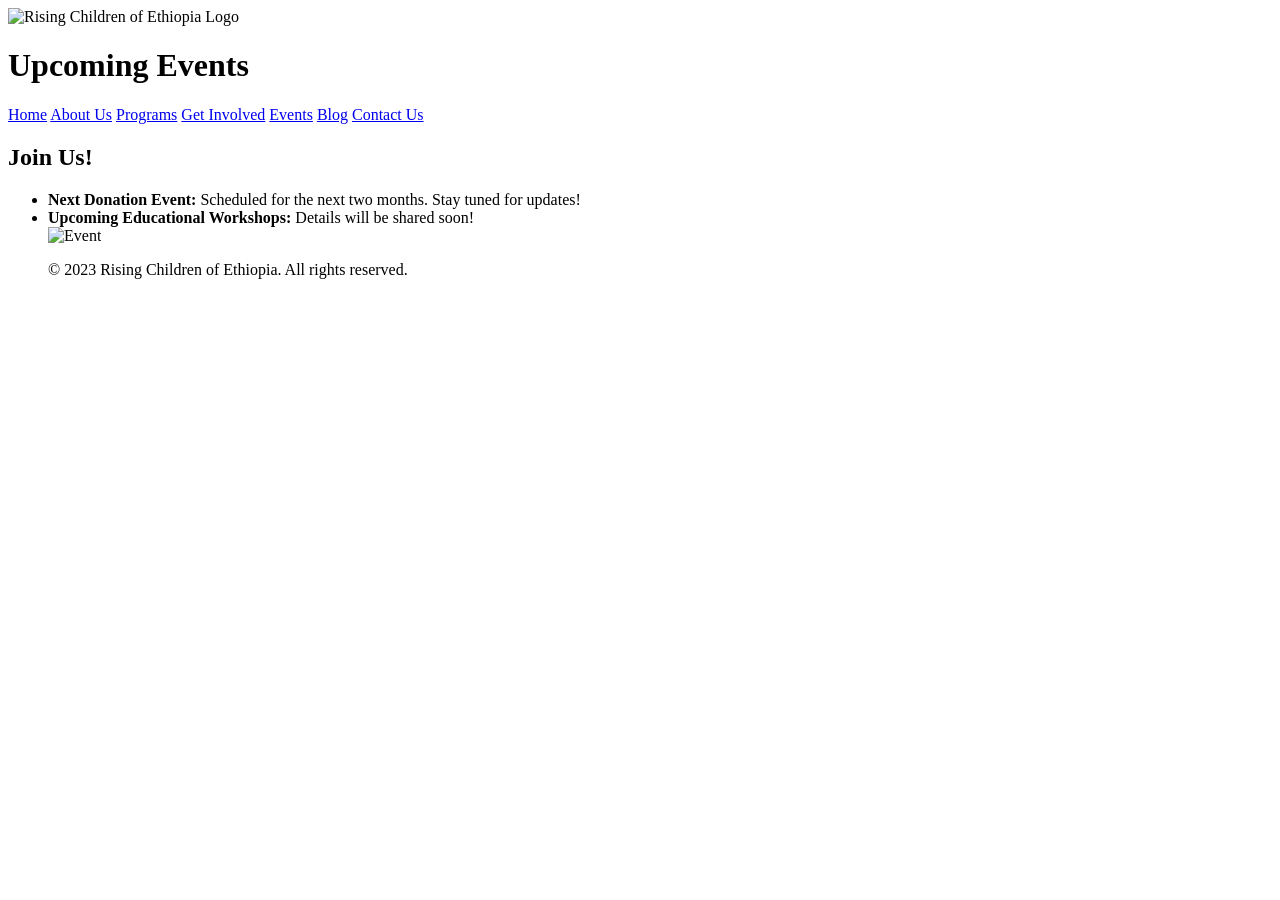
==== HTML/events.html @ 57cdd261 "Create events.html" ====
<!DOCTYPE html>

<html lang="en">

<head>

<meta charset="UTF-8">

<meta name="viewport" content="width=device-width, initial-scale=1.0">

<title>Events - Rising Children of Ethiopia</title>

<link rel="stylesheet" href="styles.css">

</head>

<body>

<header>

<img src="images/logo.png" alt="Rising Children of Ethiopia Logo" class="logo">

<h1>Upcoming Events</h1>

<nav>

<a href="index.html">Home</a>

<a href="about.html">About Us</a>

<a href="programs.html">Programs</a>

<a href="get-involved.html">Get Involved</a>

<a href="events.html">Events</a>

<a href="blog.html">Blog</a>

<a href="contact.html">Contact Us</a>

</nav>

</header>

<main>

<h2>Join Us!</h2>

<ul>

<li><strong>Next Donation Event:</strong> Scheduled for the next two months. Stay tuned for updates!</li>

<li><strong>Upcoming Educational Workshops:</strong> Details will be shared soon!</li>

<img src='images/event.jpg' alt='Event' class='responsive' />

<!-- Add more events as needed -->

<script src='script.js'></script><!-- Include script for any interactivity -->

<!-- Add any additional scripts here -->

    
<footer>

<p>&copy; 2023 Rising Children of Ethiopia. All rights reserved.</p>

</footer>
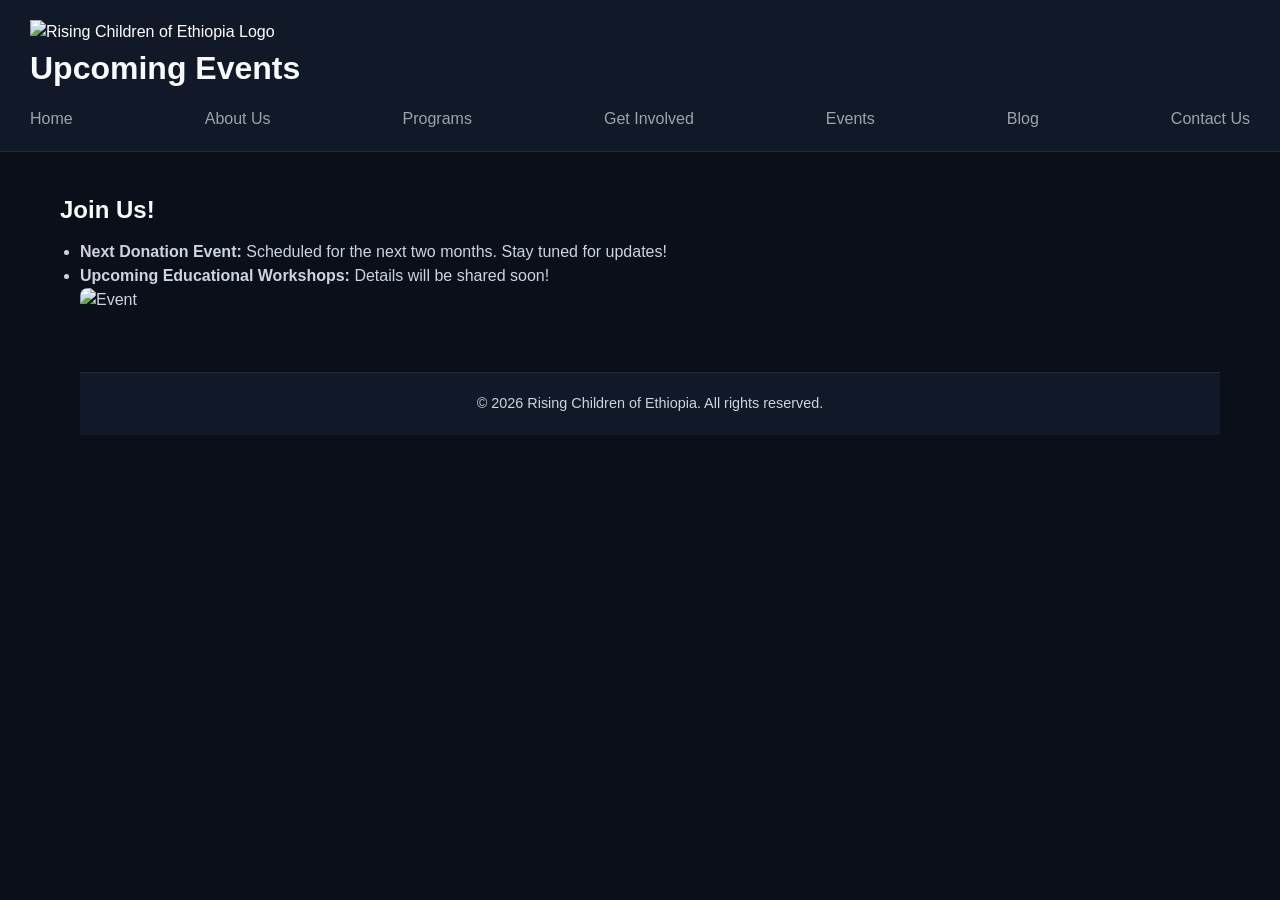
==== commit 033930e4: "update" ====
--- a/HTML/events.html
+++ b/HTML/events.html
@@ -63,6 +63,6 @@
     
 <footer>
 
-<p>&copy; 2023 Rising Children of Ethiopia. All rights reserved.</p>
+<p>&copy; 2026 Rising Children of Ethiopia. All rights reserved.</p>
 
 </footer>
--- a/HTML/styles.css
+++ b/HTML/styles.css
@@ -0,0 +1,130 @@
+/* Basic Reset */
+* {
+  margin: 0;
+  padding: 0;
+  box-sizing: border-box;
+}
+
+body {
+  font-family: -apple-system, BlinkMacSystemFont, "Segoe UI", Roboto, Helvetica, Arial, sans-serif;
+  color: #e2e8f0;
+  background-color: #0b0f19; /* Deep, very dark background */
+  line-height: 1.5;
+}
+
+/* Header & Navigation */
+header {
+  background-color: #111827; /* Dark charcoal */
+  color: #ffffff;
+  padding: 20px 30px;
+  border-bottom: 1px solid #1f2937;
+}
+
+.logo {
+  width: 120px;
+  height: auto;
+}
+
+nav {
+  display: flex;
+  justify-content: space-between;
+  align-items: center;
+  margin-top: 15px;
+}
+
+nav a {
+  color: #9ca3af;
+  text-decoration: none;
+  font-weight: 500;
+  transition: color 0.2s ease;
+}
+
+nav a:hover {
+  color: #ffffff;
+  text-decoration: underline;
+}
+
+/* Main Content */
+main {
+  max-width: 1200px;
+  margin: 0 auto;
+  padding: 40px 20px;
+}
+
+.intro {
+  margin-bottom: 30px;
+}
+
+.responsive {
+  max-width: 100%;
+  height: auto;
+  border-radius: 8px;
+}
+
+.highlights ul {
+  list-style-type: disc;
+}
+
+/* Typography */
+h1, h2, h3 {
+  color: #f9fafb;
+  margin-bottom: 12px;
+  font-weight: 700;
+}
+
+p {
+  color: #cbd5e1; /* Off-white / light gray paragraphs for high readability */
+}
+
+ul {
+  margin-left: 20px;
+  color: #cbd5e1;
+}
+
+/* Form Styles */
+form {
+  display: flex;
+  flex-direction: column;
+  background: #111827;
+  padding: 30px;
+  border-radius: 8px;
+  border: 1px solid #1f2937;
+  max-width: 600px;
+}
+
+form label {
+  margin-bottom: 6px;
+  font-weight: 600;
+  color: #e5e7eb;
+}
+
+form input,
+form textarea {
+  margin-bottom: 20px;
+  padding: 12px;
+  background-color: #0b0f19;
+  border: 1px solid #374151;
+  border-radius: 6px;
+  color: #ffffff;
+  font-size: 1rem;
+  font-family: inherit;
+  transition: border-color 0.2s ease, box-shadow 0.2s ease;
+}
+
+form input:focus,
+form textarea:focus {
+  outline: none;
+  border-color: #3b82f6;
+  box-shadow: 0 0 0 3px rgba(59, 130, 246, 0.2);
+}
+
+/* Footer */
+footer {
+  background-color: #111827;
+  color: #9ca3af;
+  text-align: center;
+  padding: 20px;
+  font-size: 0.9rem;
+  margin-top: 60px;
+  border-top: 1px solid #1f2937;
+}
